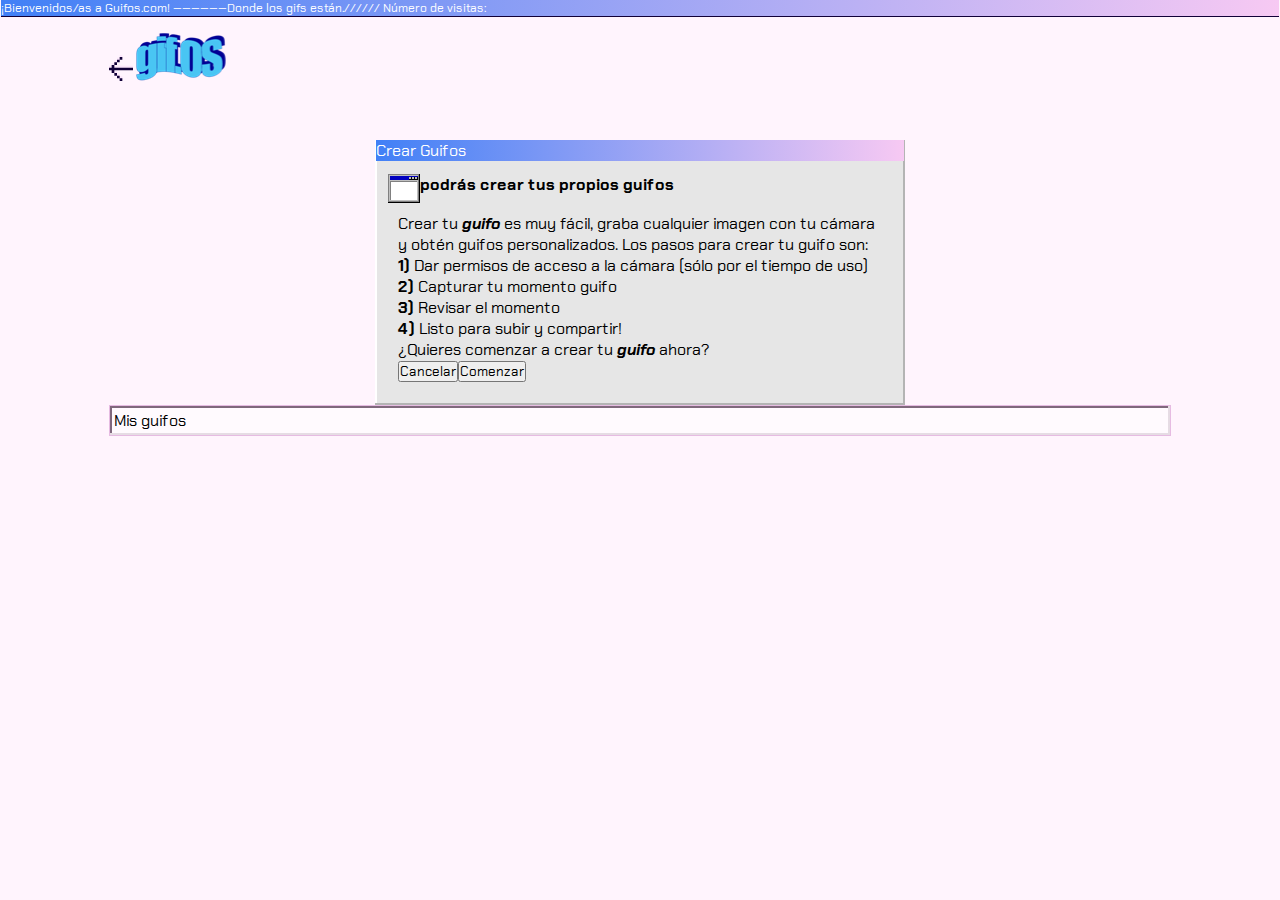
==== pages/crearGift.html @ 29ca1675 "maquetado de la pagina de Grabacion" ====
<!DOCTYPE html>
<html lang="en">
<head>
    <meta charset="UTF-8">
    <meta name="viewport" content="width=device-width, initial-scale=1.0">
    <link href="https://fonts.googleapis.com/css?family=Chakra+Petch:400,700&display=swap" rel="stylesheet"> 
    <link rel="stylesheet" href="../style/styleCrearGift.css">
    <title>Document</title>
</head>
<body>
    <header>
        <div class="titulos">
            <p>¡Bienvenidos/as a Guifos.com! ——————Donde los gifs están.////// Número de visitas:</p>
        </div>
        <div id="asf">
            <div class="contenedor_p">
                <img src="../image/assets/arrow.svg" alt="back">
                <img src="../image/assets/gifOF_logo.png" alt="Logo">   
            </div>
        </div>
    </header>
    <main>
        <div class="contenedor_p">
            <div class="panelCrearGift">
                <div class="headerGift"><p>Crear Guifos</p></div>
                <div class="mainCrearGif">
                    <div class="tituloMain">
                        <img src="../image/assets/window img.png" alt="window">
                        <p><spam class="negrilla">podrás crear tus propios guifos</span></p>
                    </div>
                    <div class="textMain">
                        <p>
                            Crear tu <samp class="negrillaItalic">guifo</samp> es muy fácil, graba cualquier imagen con tu cámara y obtén guifos personalizados. Los pasos para crear tu guifo son:<br>
                        <samp class="negrilla">1)</samp> Dar permisos de acceso a la cámara (sólo por el tiempo de uso)<br>
                        <samp class="negrilla">2)</samp> Capturar tu momento guifo<br>
                        <samp class="negrilla">3)</samp> Revisar el momento<br>
                        <samp class="negrilla">4)</samp> Listo para subir y compartir!<br>
                        ¿Quieres comenzar a crear tu <samp class="negrillaItalic">guifo</samp> ahora?
                        </p>
                        <button id="botonCancelar">Cancelar</button><button id="botonComenzar">Comenzar</button>
                    </div>
                </div>
                <div class="mainVideo" style="display: none;">
                    
                </div>
            </div>    
            <div class="subTitulo">
                <p>Mis guifos</p> 
            </div>
        </div>
        <script src="../script/videoRecord.js"></script>
    </main>
</body>
</html>
---- style/styleCrearGift.css ----
* {
  margin: 0;
  padding: 0;
  box-sizing: border-box;
  scroll-behavior: smooth;
  outline: none;
  font-family: "Chakra Petch"; }

body .titulos, body main .panelBuscar .titulo_seg, body main .panelSugerencias .contenedorSugerencias .sugerencia .menu, body main .panelTendencias #resultados .conteGif .foot, main .panelCrearGift .headerGift {
  height: 1.4%;
  width: 99.9%;
  background-image: linear-gradient(270deg, #F7C9F3, #4180F6);
  color: #ffff; }

body {
  background-color: #FFF4FD; }
  body .titulos {
    margin: auto;
    margin-bottom: 1px;
    box-shadow: 0 1px 0 0 #110038; }
  body .contenedor_p {
    width: 82.9%;
    margin: auto; }
  body header div {
    font-size: 12px; }
  body header #menu {
    display: flex;
    justify-content: space-between;
    align-items: center;
    padding-top: 2.4%;
    margin-bottom: 2.4%; }
    body header #menu ul {
      display: flex;
      justify-content: space-between;
      list-style: none; }
      body header #menu ul li {
        margin-right: 16px; }
      body header #menu ul .boton {
        display: block;
        width: 100%;
        padding: 9px 26px;
        text-decoration: none;
        border: 1px solid  #110038;
        box-shadow: inset -1px -1px 0 0 #997D97, inset 1px 1px 0 0 #FFFFFF;
        background-color: #F7C9F3;
        font-size: 16px;
        line-height: 18px; }
      body header #menu ul #misGift {
        display: block;
        padding: 9px 0px 9px 1px;
        text-decoration: none;
        font-size: 16px;
        line-height: 18px; }
  body main .panelBuscar {
    background: #E6E6E6;
    box-shadow: inset -2px -2px 0 0 #B4B4B4, inset 2px 2px 0 0 #FFFFFF;
    width: 82.8%;
    margin: auto;
    padding: 3px;
    margin-bottom: 3%; }
    body main .panelBuscar .titulo_seg {
      width: 100%;
      font-weight: bold;
      padding-left: 0.2%; }
    body main .panelBuscar #barraBuscar {
      width: 90%;
      margin: 16px;
      padding: 6px;
      background: #FFFFFF;
      border: 1px solid #979797;
      box-shadow: inset -2px -2px 0 0 #E6E6E6, inset 2px 2px 0 0 #000000; }
    body main .panelBuscar #botonBuscar {
      padding: 3px 8px;
      font-size: 16px;
      line-height: 18px; }
  body main .subTitulo {
    width: 100%;
    background: #FFFAFE;
    border: 1px solid #E6BBE2;
    box-shadow: inset -2px -2px 0 0 #E6DCE4, inset 2px 2px 0 0 #80687D;
    padding: 0.35%;
    margin-bottom: 2%; }
  body main .panelSugerencias .contenedorSugerencias {
    display: flex;
    justify-content: space-between;
    margin-bottom: 2%; }
    body main .panelSugerencias .contenedorSugerencias .sugerencia {
      width: 24.5%;
      background: #E6E6E6;
      padding: 3px;
      box-shadow: inset -2px -2px 0 0 #B4B4B4, inset 2px 2px 0 0 #FFFFFF; }
      body main .panelSugerencias .contenedorSugerencias .sugerencia .menu {
        height: auto; }
  body main .panelTendencias #resultados {
    display: grid;
    grid-template-columns: repeat(auto-fill, minmax(280px, 1fr));
    gap: 16px; }
    body main .panelTendencias #resultados .conteGif {
      display: flex; }
      body main .panelTendencias #resultados .conteGif .img {
        width: 100%;
        height: 100%; }
      body main .panelTendencias #resultados .conteGif .foot {
        display: none;
        height: auto; }

header #asf {
  margin-top: 1.3%;
  margin-bottom: 4.3%; }

main .negrilla {
  font-weight: bold; }
main .negrillaItalic {
  font-weight: bold;
  font-style: italic; }
main .panelCrearGift {
  width: 50%;
  margin: auto;
  background: #E6E6E6;
  box-shadow: inset -2px -2px 0 0 #B4B4B4, inset 2px 2px 0 0 #FFFFFF; }
  main .panelCrearGift .headerGift {
    width: 99.4%;
    margin: auto; }
  main .panelCrearGift .mainCrearGif {
    padding: 2.5%; }
    main .panelCrearGift .mainCrearGif .tituloMain {
      display: flex; }
    main .panelCrearGift .mainCrearGif .textMain {
      padding: 2%; }

/*# sourceMappingURL=styleCrearGift.css.map */
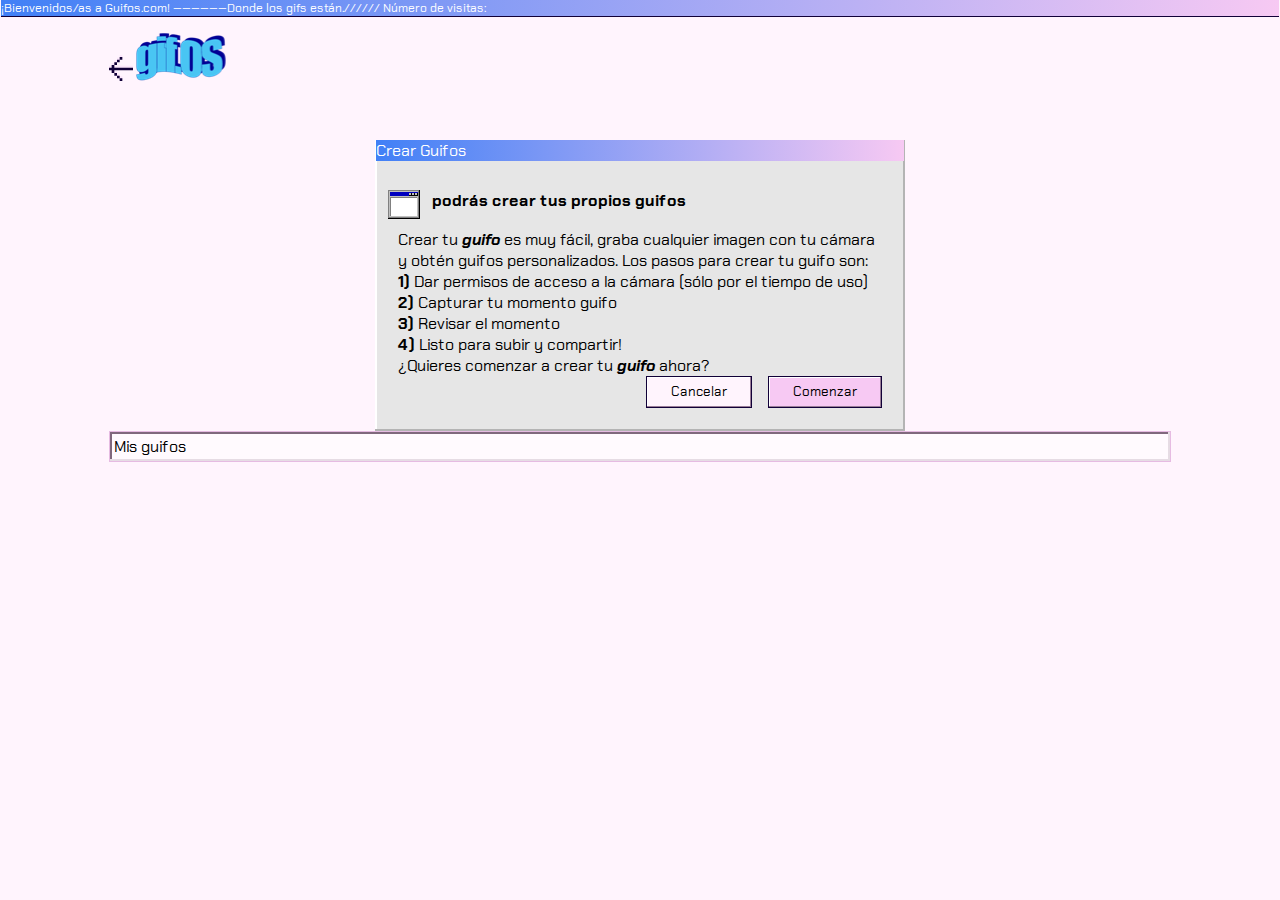
==== commit 3c918332: "finalizacion de conexion a api giphy, estilos y js" ====
--- a/pages/crearGift.html
+++ b/pages/crearGift.html
@@ -14,7 +14,7 @@
         </div>
         <div id="asf">
             <div class="contenedor_p">
-                <img src="../image/assets/arrow.svg" alt="back">
+                <img id="backHome" src="../image/assets/arrow.svg" alt="back">
                 <img src="../image/assets/gifOF_logo.png" alt="Logo">   
             </div>
         </div>
@@ -37,17 +37,58 @@
                         <samp class="negrilla">4)</samp> Listo para subir y compartir!<br>
                         ¿Quieres comenzar a crear tu <samp class="negrillaItalic">guifo</samp> ahora?
                         </p>
-                        <button id="botonCancelar">Cancelar</button><button id="botonComenzar">Comenzar</button>
+                        <div id="botones">
+                            <button id="botonCancelar" class="boton">Cancelar</button>
+                            <button id="botonComenzar" class="boton">Comenzar</button>
+                        </div>
                     </div>
                 </div>
                 <div class="mainVideo" style="display: none;">
-                    
+                    <div class="marcoVideo">
+                        <video id="video"></video>
+                        <img id="videoGuardado"  style="display: none;"></img>
+                        <div class="panelCarga" style="display: none;">
+                            <div class="carga">
+                                <img src="../image/assets/globe_img.png" alt="iconoCargando">
+                                <samp class="negrilla"><p>Estamos subiendo tu guifo…</p></samp>
+                            </div>
+                            <div class="carga">
+                                <div>barra de carga</div>
+                                <p>Tiempo restante: <samp id="rayado">38 años</samp> algunos minutos</p>
+                            </div>
+                        </div>
+                        
+                    </div>
+                    <div class="panelSubida" style="display: none;">
+                            <img  id="giftWind" src="" alt="">   
+                        <div class="carga">
+                            <p class="negrilla">Guifo creado con éxito</p>
+                            <button class="boton" id="botonCopiarGif" >Copiar Enlace Guifo</button>
+                            <button class="boton" >Descargar Guifo</button>
+                        </div>
+                    </div>
+                    <div id="panelGrabar">
+                        <button id="finalGrab" class="boton"  style="display: none;">Listo</button>
+                        <button id="CancelarSubida" class="boton"  style="display: none;">Cancelar</button>
+                        <div id="botonesRepertirGrab" style="display: none;">
+                            <button id="repetirGrab" class="boton" >Repetir Captura</button>
+                            <button id="subirGrab" class="boton">Subir Guifo</button>
+                        </div>
+                        <button class="boton" id="botonGrabar"><span class="botonTexto">Grabar</span></button>
+                        <button id="botonPausar" style="display: none;"><span class="botonTexto">Listo</span></button>
+                            <div id="timer" class="subTitulo" style="display: none;">
+                                <p>--:--</p>  
+                             </div> 
+                    </div>         
                 </div>
             </div>    
             <div class="subTitulo">
                 <p>Mis guifos</p> 
             </div>
+            <div id="misGif">
+            </div>
         </div>
+        <script src="https://www.WebRTC-Experiment.com/RecordRTC.js"></script>
         <script src="../script/videoRecord.js"></script>
     </main>
 </body>
--- a/style/styleCrearGift.css
+++ b/style/styleCrearGift.css
@@ -108,6 +108,12 @@
   margin-top: 1.3%;
   margin-bottom: 4.3%; }
 
+.boton {
+  background: #F7C9F3;
+  border: 1px solid #110038;
+  box-shadow: inset -1px -1px 0 0 #997D97, inset 1px 1px 0 0 #FFFFFF;
+  padding: 0.4rem 1.5rem; }
+
 main .negrilla {
   font-weight: bold; }
 main .negrillaItalic {
@@ -120,12 +126,110 @@
   box-shadow: inset -2px -2px 0 0 #B4B4B4, inset 2px 2px 0 0 #FFFFFF; }
   main .panelCrearGift .headerGift {
     width: 99.4%;
-    margin: auto; }
+    margin: auto;
+    margin-bottom: 1em; }
   main .panelCrearGift .mainCrearGif {
     padding: 2.5%; }
     main .panelCrearGift .mainCrearGif .tituloMain {
       display: flex; }
+      main .panelCrearGift .mainCrearGif .tituloMain p {
+        margin-left: 12px; }
     main .panelCrearGift .mainCrearGif .textMain {
       padding: 2%; }
+      main .panelCrearGift .mainCrearGif .textMain #botones {
+        display: flex;
+        flex-direction: row;
+        justify-content: flex-end; }
+        main .panelCrearGift .mainCrearGif .textMain #botones #botonCancelar {
+          margin-right: 16px;
+          background: #FFF4FD; }
+  main .panelCrearGift .mainVideo #video {
+    width: 100%;
+    padding: 2px;
+    display: block;
+    margin: auto; }
+  main .panelCrearGift .mainVideo #videoGuardado {
+    width: 100%;
+    padding: 2px;
+    display: block;
+    margin: auto; }
+  main .panelCrearGift .mainVideo .panelCarga {
+    padding: 15% 0%;
+    width: 100%;
+    display: flex;
+    flex-direction: column;
+    justify-content: center;
+    align-items: center;
+    background: #FFFFFF;
+    border: 1px solid #979797;
+    box-shadow: inset -2px -2px 0 0 #E6E6E6, inset 2px 2px 0 0 #000000; }
+    main .panelCrearGift .mainVideo .panelCarga .carga {
+      margin: 2.5% 0;
+      display: flex;
+      flex-direction: column;
+      justify-content: center;
+      align-items: center; }
+      main .panelCrearGift .mainVideo .panelCarga .carga #rayado {
+        text-decoration: line-through; }
+  main .panelCrearGift .mainVideo .panelSubida {
+    display: flex;
+    padding: 2.7%;
+    justify-content: space-between; }
+    main .panelCrearGift .mainVideo .panelSubida #giftWind {
+      width: 50%;
+      background: #E6E6E6;
+      box-shadow: inset -2px -2px 0 0 #B4B4B4, inset 2px 2px 0 0 #FFFFFF;
+      border: 1px solid #979797;
+      box-shadow: inset -2px -2px 0 0 #E6E6E6, inset 2px 2px 0 0 #000000;
+      padding: 2px; }
+  main .panelCrearGift .mainVideo .marcoVideo {
+    width: 95%;
+    margin: auto;
+    border: 1px solid #979797;
+    box-shadow: inset -2px -2px 0 0 #E6E6E6, inset 2px 2px 0 0 #000000; }
+  main .panelCrearGift .mainVideo #panelGrabar {
+    width: 95%;
+    margin: auto;
+    display: flex;
+    flex-direction: row-reverse;
+    justify-content: space-between;
+    padding-bottom: 2%;
+    margin-top: 1em; }
+    main .panelCrearGift .mainVideo #panelGrabar #timer {
+      width: auto; }
+    main .panelCrearGift .mainVideo #panelGrabar #CancelarSubida {
+      background: #FFF4FD; }
+    main .panelCrearGift .mainVideo #panelGrabar #botonPausar {
+      height: 2.5em;
+      background: #FF6161;
+      border: 1px solid #110038;
+      box-shadow: inset -1px -1px 0 0 #993A3A, inset 1px 1px 0 0 #FFFFFF; }
+    main .panelCrearGift .mainVideo #panelGrabar #botonPausar::before {
+      content: "";
+      padding: 0.37rem 1.2rem;
+      margin-top: -3px;
+      margin-bottom: -3px;
+      margin-left: -3px;
+      background-repeat: no-repeat;
+      background-position: center;
+      border-right: 1px solid #110038;
+      background-image: url("../image/assets/recording.svg"); }
+  main .panelCrearGift .mainVideo #botonGrabar {
+    background: #F7C9F3;
+    border: 1px solid #110038;
+    box-shadow: inset -1px -1px 0 0 #997D97, inset 1px 1px 0 0 #FFFFFF;
+    padding: 0.3rem 0rem; }
+  main .panelCrearGift .mainVideo .botonTexto {
+    padding: 0.25rem 1.9rem; }
+  main .panelCrearGift .mainVideo #botonGrabar::before {
+    content: "";
+    padding: 0.37rem 1.2rem;
+    margin-top: -3px;
+    margin-bottom: -3px;
+    margin-left: -3px;
+    background-repeat: no-repeat;
+    background-position: center;
+    border-right: 1px solid #110038;
+    background-image: url("../image/assets/camera.svg"); }
 
 /*# sourceMappingURL=styleCrearGift.css.map */
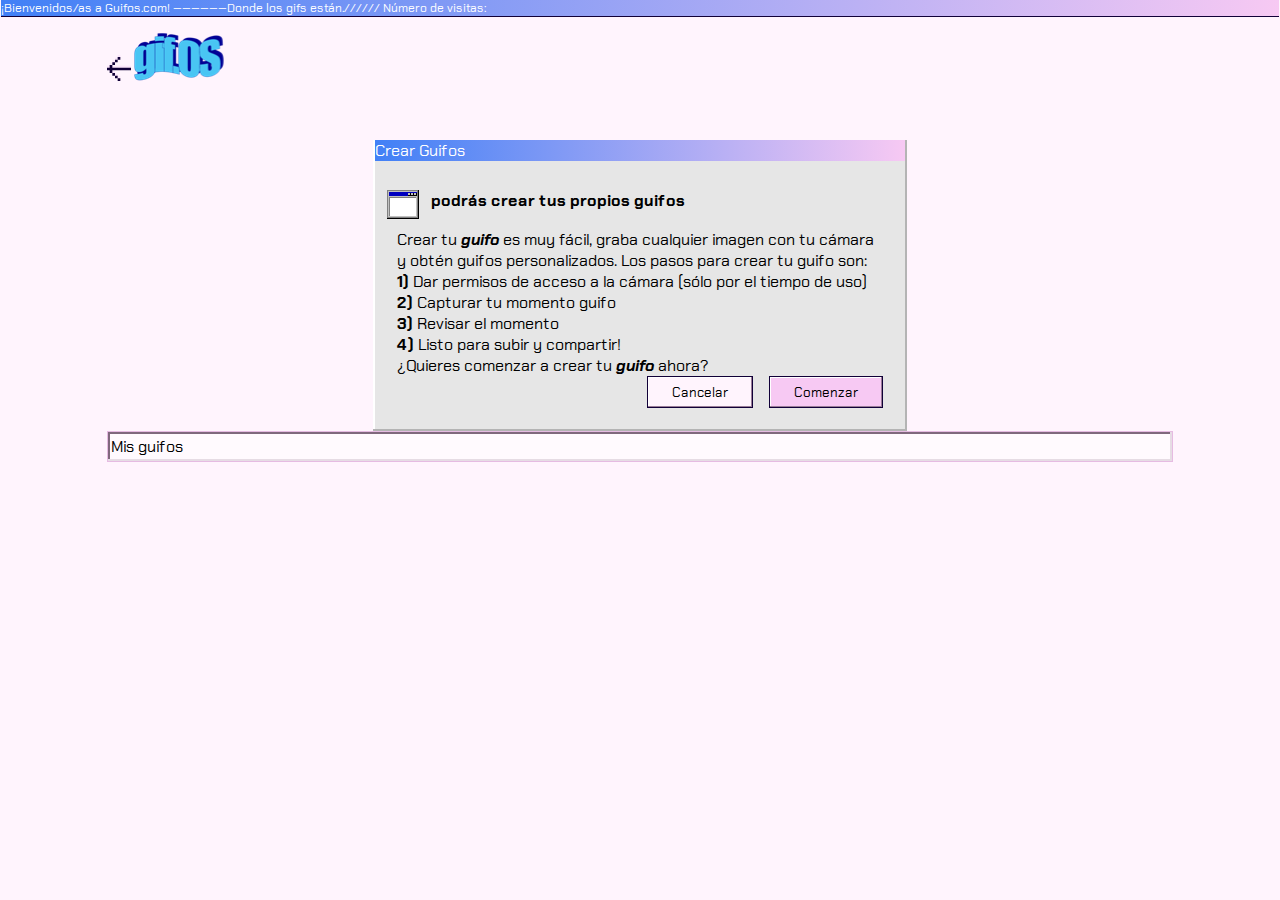
==== commit 7c9e5988: "lista de temas" ====
--- a/pages/crearGift.html
+++ b/pages/crearGift.html
@@ -38,7 +38,7 @@
                         ¿Quieres comenzar a crear tu <samp class="negrillaItalic">guifo</samp> ahora?
                         </p>
                         <div id="botones">
-                            <button id="botonCancelar" class="boton">Cancelar</button>
+                            <button id="botonCancelar" class="boton"><p>Cancelar</p></button>
                             <button id="botonComenzar" class="boton">Comenzar</button>
                         </div>
                     </div>
--- a/style/styleCrearGift.css
+++ b/style/styleCrearGift.css
@@ -19,7 +19,7 @@
     margin-bottom: 1px;
     box-shadow: 0 1px 0 0 #110038; }
   body .contenedor_p {
-    width: 82.9%;
+    width: 83.33%;
     margin: auto; }
   body header div {
     font-size: 12px; }
@@ -35,6 +35,24 @@
       list-style: none; }
       body header #menu ul li {
         margin-right: 16px; }
+      body header #menu ul #eligirTema #menuTema {
+        margin: auto;
+        display: block;
+        padding: 5px 0px 5px 15px;
+        background: #E6E6E6;
+        box-shadow: inset -2px -2px 0 0 #B4B4B4, inset 2px 2px 0 0 #FFFFFF; }
+        body header #menu ul #eligirTema #menuTema li {
+          padding-bottom: 5px; }
+          body header #menu ul #eligirTema #menuTema li .botonTema {
+            padding: 4px;
+            display: block;
+            width: 90%;
+            margin: auto;
+            background: #F0F0F0;
+            border: 1px solid #808080;
+            box-shadow: inset -1px -1px 0 0 #B4B4B4, inset 1px 1px 0 0 #FFFFFF; }
+            body header #menu ul #eligirTema #menuTema li .botonTema:hover {
+              background: #FFF4FD; }
       body header #menu ul .boton {
         display: block;
         width: 100%;
@@ -90,16 +108,24 @@
       padding: 3px;
       box-shadow: inset -2px -2px 0 0 #B4B4B4, inset 2px 2px 0 0 #FFFFFF; }
       body main .panelSugerencias .contenedorSugerencias .sugerencia .menu {
+        display: flex;
+        justify-content: space-between;
         height: auto; }
   body main .panelTendencias #resultados {
-    display: grid;
-    grid-template-columns: repeat(auto-fill, minmax(280px, 1fr));
-    gap: 16px; }
+    display: flex;
+    flex-direction: row;
+    flex-wrap: wrap;
+    justify-content: space-between; }
     body main .panelTendencias #resultados .conteGif {
-      display: flex; }
-      body main .panelTendencias #resultados .conteGif .img {
-        width: 100%;
-        height: 100%; }
+      display: flex;
+      margin: 10px 0px; }
+      body main .panelTendencias #resultados .conteGif img {
+        padding: 2px;
+        width: auto;
+        height: 18rem; }
+        body main .panelTendencias #resultados .conteGif img:hover {
+          background: #E6E6E6;
+          box-shadow: inset -2px -2px 0 0 #B4B4B4, inset 2px 2px 0 0 #FFFFFF; }
       body main .panelTendencias #resultados .conteGif .foot {
         display: none;
         height: auto; }
@@ -143,6 +169,9 @@
         main .panelCrearGift .mainCrearGif .textMain #botones #botonCancelar {
           margin-right: 16px;
           background: #FFF4FD; }
+          main .panelCrearGift .mainCrearGif .textMain #botones #botonCancelar:hover {
+            background: #F0E5EE;
+            border: 1px dotted #110038; }
   main .panelCrearGift .mainVideo #video {
     width: 100%;
     padding: 2px;
@@ -182,6 +211,11 @@
       border: 1px solid #979797;
       box-shadow: inset -2px -2px 0 0 #E6E6E6, inset 2px 2px 0 0 #000000;
       padding: 2px; }
+    main .panelCrearGift .mainVideo .panelSubida .carga .boton {
+      background: #FFF4FD; }
+      main .panelCrearGift .mainVideo .panelSubida .carga .boton:hover {
+        background: #F0E5EE;
+        border: 1px dotted #110038; }
   main .panelCrearGift .mainVideo .marcoVideo {
     width: 95%;
     margin: auto;
@@ -199,6 +233,9 @@
       width: auto; }
     main .panelCrearGift .mainVideo #panelGrabar #CancelarSubida {
       background: #FFF4FD; }
+      main .panelCrearGift .mainVideo #panelGrabar #CancelarSubida:hover {
+        background: #F0E5EE;
+        border: 1px dotted #110038; }
     main .panelCrearGift .mainVideo #panelGrabar #botonPausar {
       height: 2.5em;
       background: #FF6161;
@@ -214,6 +251,11 @@
       background-position: center;
       border-right: 1px solid #110038;
       background-image: url("../image/assets/recording.svg"); }
+    main .panelCrearGift .mainVideo #panelGrabar #repetirGrab {
+      background: #FFF4FD; }
+      main .panelCrearGift .mainVideo #panelGrabar #repetirGrab:hover {
+        background: #F0E5EE;
+        border: 1px dotted #110038; }
   main .panelCrearGift .mainVideo #botonGrabar {
     background: #F7C9F3;
     border: 1px solid #110038;
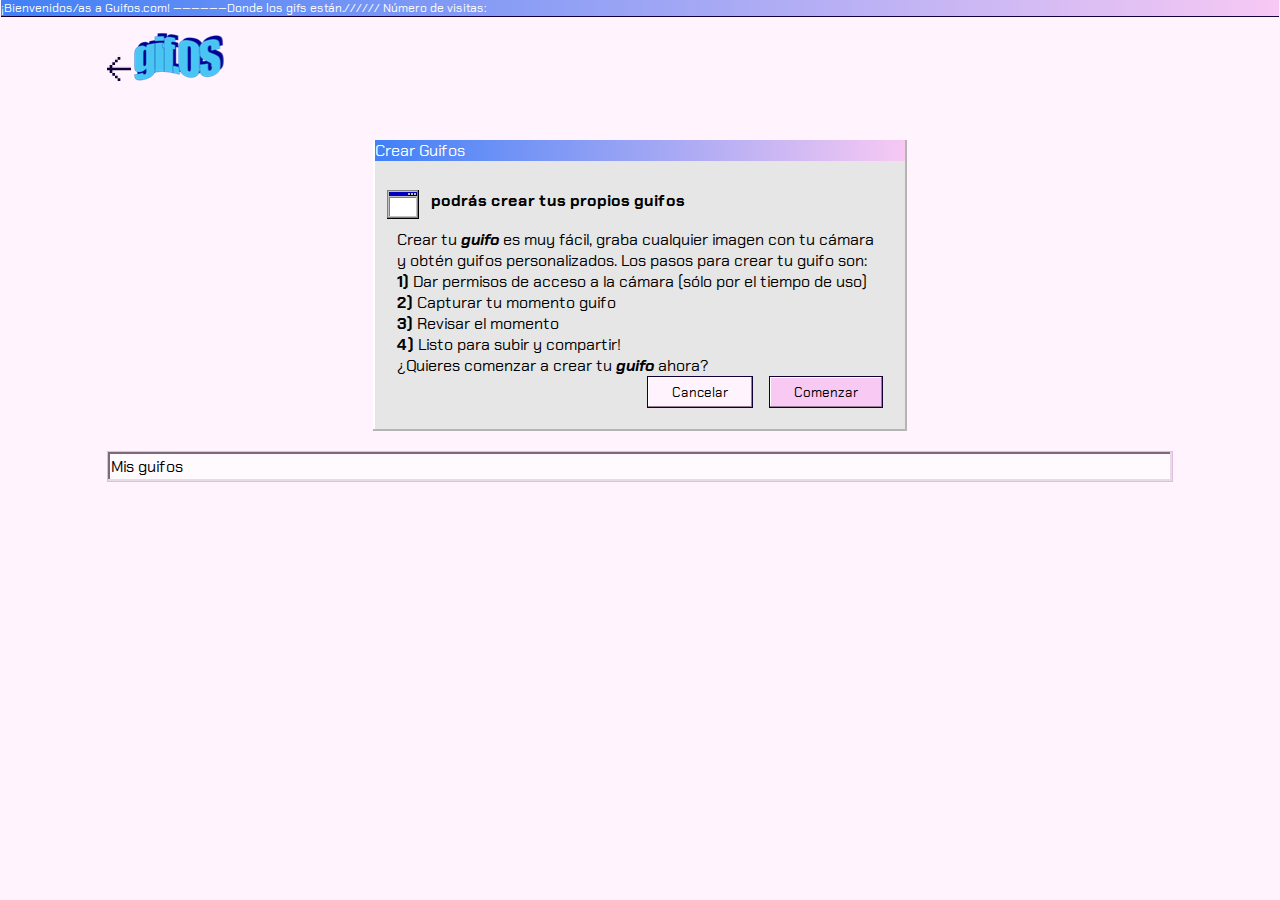
==== commit b4b45f70: "correccion de paneles de sugerencia" ====
--- a/pages/crearGift.html
+++ b/pages/crearGift.html
@@ -25,8 +25,8 @@
                 <div class="headerGift"><p>Crear Guifos</p></div>
                 <div class="mainCrearGif">
                     <div class="tituloMain">
-                        <img src="../image/assets/window img.png" alt="window">
-                        <p><spam class="negrilla">podrás crear tus propios guifos</span></p>
+                        <img src="../image/assets/window_img.png" alt="window">
+                        <p><spam class="negrilla">podrás crear tus propios guifos</spam></p>
                     </div>
                     <div class="textMain">
                         <p>
@@ -46,7 +46,7 @@
                 <div class="mainVideo" style="display: none;">
                     <div class="marcoVideo">
                         <video id="video"></video>
-                        <img id="videoGuardado"  style="display: none;"></img>
+                        <img id="videoGuardado"  style="display: none;" src="../giphy.gif" alt="gifCreado">
                         <div class="panelCarga" style="display: none;">
                             <div class="carga">
                                 <img src="../image/assets/globe_img.png" alt="iconoCargando">
@@ -60,7 +60,7 @@
                         
                     </div>
                     <div class="panelSubida" style="display: none;">
-                            <img  id="giftWind" src="" alt="">   
+                            <img  id="giftWind"  src="../giphy.gif" alt="gifSubido">   
                         <div class="carga">
                             <p class="negrilla">Guifo creado con éxito</p>
                             <button class="boton" id="botonCopiarGif" >Copiar Enlace Guifo</button>
--- a/style/styleCrearGift.css
+++ b/style/styleCrearGift.css
@@ -74,23 +74,35 @@
     box-shadow: inset -2px -2px 0 0 #B4B4B4, inset 2px 2px 0 0 #FFFFFF;
     width: 82.8%;
     margin: auto;
-    padding: 3px;
-    margin-bottom: 3%; }
+    padding: 3px; }
     body main .panelBuscar .titulo_seg {
       width: 100%;
       font-weight: bold;
       padding-left: 0.2%; }
-    body main .panelBuscar #barraBuscar {
-      width: 90%;
-      margin: 16px;
-      padding: 6px;
-      background: #FFFFFF;
-      border: 1px solid #979797;
-      box-shadow: inset -2px -2px 0 0 #E6E6E6, inset 2px 2px 0 0 #000000; }
-    body main .panelBuscar #botonBuscar {
-      padding: 3px 8px;
-      font-size: 16px;
-      line-height: 18px; }
+    body main .panelBuscar #buscarForm {
+      display: flex;
+      align-items: center; }
+      body main .panelBuscar #buscarForm #barraBuscar {
+        width: 85%;
+        margin: 16px;
+        padding: 6px;
+        background: #FFFFFF;
+        border: 1px solid #979797;
+        box-shadow: inset -2px -2px 0 0 #E6E6E6, inset 2px 2px 0 0 #000000; }
+      body main .panelBuscar #buscarForm #botonBuscar {
+        width: 10%;
+        height: 36px;
+        padding: 6px 0px;
+        font-size: 16px;
+        line-height: 18px; }
+  body main #panelsugeBusq {
+    padding: 17px 129px 16px 16px; }
+    body main #panelsugeBusq p {
+      width: 92.5%;
+      padding: 6px 0px 6px 15px;
+      border: 1px solid #808080;
+      box-shadow: inset -1px -1px 0 0 #B4B4B4, inset 1px 1px 0 0 #FFFFFF;
+      margin-bottom: 10px; }
   body main .subTitulo {
     width: 100%;
     background: #FFFAFE;
@@ -98,37 +110,66 @@
     box-shadow: inset -2px -2px 0 0 #E6DCE4, inset 2px 2px 0 0 #80687D;
     padding: 0.35%;
     margin-bottom: 2%; }
-  body main .panelSugerencias .contenedorSugerencias {
-    display: flex;
-    justify-content: space-between;
-    margin-bottom: 2%; }
-    body main .panelSugerencias .contenedorSugerencias .sugerencia {
-      width: 24.5%;
-      background: #E6E6E6;
-      padding: 3px;
-      box-shadow: inset -2px -2px 0 0 #B4B4B4, inset 2px 2px 0 0 #FFFFFF; }
-      body main .panelSugerencias .contenedorSugerencias .sugerencia .menu {
-        display: flex;
-        justify-content: space-between;
-        height: auto; }
+  body main .panelSugerencias {
+    margin-top: 3%; }
+    body main .panelSugerencias .contenedorSugerencias {
+      display: flex;
+      justify-content: space-between;
+      margin-bottom: 2%; }
+      body main .panelSugerencias .contenedorSugerencias .sugerencia {
+        width: 24.5%;
+        height: 313px;
+        background: #E6E6E6;
+        padding: 3px;
+        box-shadow: inset -2px -2px 0 0 #B4B4B4, inset 2px 2px 0 0 #FFFFFF; }
+        body main .panelSugerencias .contenedorSugerencias .sugerencia .menu {
+          display: flex;
+          justify-content: space-between;
+          height: auto; }
+        body main .panelSugerencias .contenedorSugerencias .sugerencia .gifSug {
+          width: 100%;
+          height: 280px;
+          z-index: 0; }
+        body main .panelSugerencias .contenedorSugerencias .sugerencia .botonAzul {
+          padding: 3px;
+          background: #4180F6;
+          color: #FFFFFF;
+          position: relative;
+          z-index: 100;
+          top: -15%;
+          left: 1.5%; }
+          body main .panelSugerencias .contenedorSugerencias .sugerencia .botonAzul:hover {
+            border: 1px dotted #110038; }
+  body main .botonAzul {
+    padding: 0.5% 0.7%;
+    background: #4180F6;
+    color: #FFFFFF; }
   body main .panelTendencias #resultados {
     display: flex;
     flex-direction: row;
     flex-wrap: wrap;
     justify-content: space-between; }
     body main .panelTendencias #resultados .conteGif {
-      display: flex;
+      display: block;
       margin: 10px 0px; }
       body main .panelTendencias #resultados .conteGif img {
         padding: 2px;
-        width: auto;
-        height: 18rem; }
+        width: 100%;
+        height: 18rem;
+        z-index: 0; }
         body main .panelTendencias #resultados .conteGif img:hover {
           background: #E6E6E6;
           box-shadow: inset -2px -2px 0 0 #B4B4B4, inset 2px 2px 0 0 #FFFFFF; }
+        body main .panelTendencias #resultados .conteGif img:hover ~ .foot {
+          display: block; }
       body main .panelTendencias #resultados .conteGif .foot {
         display: none;
-        height: auto; }
+        height: 24px;
+        width: 99.2%;
+        margin: auto;
+        position: relative;
+        top: -9.6%;
+        z-index: 100; }
 
 header #asf {
   margin-top: 1.3%;
@@ -149,6 +190,7 @@
   width: 50%;
   margin: auto;
   background: #E6E6E6;
+  margin-bottom: 20px;
   box-shadow: inset -2px -2px 0 0 #B4B4B4, inset 2px 2px 0 0 #FFFFFF; }
   main .panelCrearGift .headerGift {
     width: 99.4%;
@@ -273,5 +315,12 @@
     background-position: center;
     border-right: 1px solid #110038;
     background-image: url("../image/assets/camera.svg"); }
+main #misGif {
+  display: flex;
+  flex-direction: row;
+  flex-wrap: wrap;
+  justify-content: space-between; }
+  main #misGif .conteGif {
+    margin: 10px 0px; }
 
 /*# sourceMappingURL=styleCrearGift.css.map */
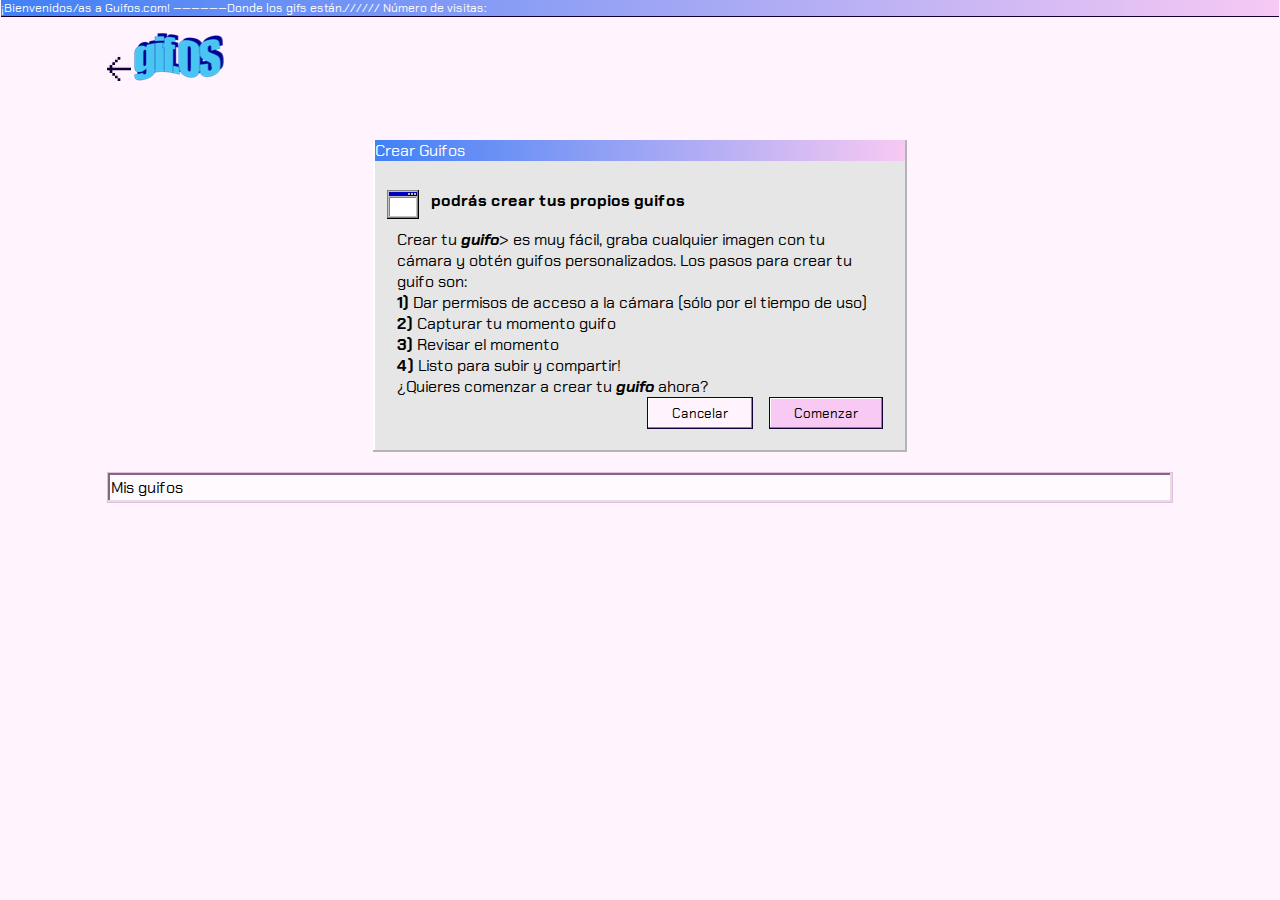
==== commit c7391e9e: "correccion de estructura html" ====
--- a/pages/crearGift.html
+++ b/pages/crearGift.html
@@ -26,19 +26,19 @@
                 <div class="mainCrearGif">
                     <div class="tituloMain">
                         <img src="../image/assets/window_img.png" alt="window">
-                        <p><spam class="negrilla">podrás crear tus propios guifos</spam></p>
+                        <p><b>podrás crear tus propios guifos</b></p>
                     </div>
                     <div class="textMain">
                         <p>
-                            Crear tu <samp class="negrillaItalic">guifo</samp> es muy fácil, graba cualquier imagen con tu cámara y obtén guifos personalizados. Los pasos para crear tu guifo son:<br>
-                        <samp class="negrilla">1)</samp> Dar permisos de acceso a la cámara (sólo por el tiempo de uso)<br>
-                        <samp class="negrilla">2)</samp> Capturar tu momento guifo<br>
-                        <samp class="negrilla">3)</samp> Revisar el momento<br>
-                        <samp class="negrilla">4)</samp> Listo para subir y compartir!<br>
-                        ¿Quieres comenzar a crear tu <samp class="negrillaItalic">guifo</samp> ahora?
+                            Crear tu <i><b>guifo</b></i>> es muy fácil, graba cualquier imagen con tu cámara y obtén guifos personalizados. Los pasos para crear tu guifo son:<br>
+                        <b>1)</b> Dar permisos de acceso a la cámara (sólo por el tiempo de uso)<br>
+                        <b>2)</b> Capturar tu momento guifo<br>
+                        <b>3)</b> Revisar el momento<br>
+                        <b>4)</b> Listo para subir y compartir!<br>
+                        ¿Quieres comenzar a crear tu <i><b>guifo</b></i> ahora?
                         </p>
                         <div id="botones">
-                            <button id="botonCancelar" class="boton"><p>Cancelar</p></button>
+                            <button id="botonCancelar" class="boton">Cancelar</button>
                             <button id="botonComenzar" class="boton">Comenzar</button>
                         </div>
                     </div>
@@ -50,14 +50,13 @@
                         <div class="panelCarga" style="display: none;">
                             <div class="carga">
                                 <img src="../image/assets/globe_img.png" alt="iconoCargando">
-                                <samp class="negrilla"><p>Estamos subiendo tu guifo…</p></samp>
+                                <p><b>Estamos subiendo tu guifo…</b></p>
                             </div>
                             <div class="carga">
                                 <div>barra de carga</div>
-                                <p>Tiempo restante: <samp id="rayado">38 años</samp> algunos minutos</p>
+                                <p>Tiempo restante: <u>38 años</u> algunos minutos</p>
                             </div>
                         </div>
-                        
                     </div>
                     <div class="panelSubida" style="display: none;">
                             <img  id="giftWind"  src="../giphy.gif" alt="gifSubido">   
--- a/style/styleCrearGift.css
+++ b/style/styleCrearGift.css
@@ -94,15 +94,24 @@
         height: 36px;
         padding: 6px 0px;
         font-size: 16px;
-        line-height: 18px; }
+        line-height: 18px;
+        background: #F7C9F3;
+        border: 1px solid #110038;
+        box-shadow: inset -1px -1px 0 0 #997D97, inset 1px 1px 0 0 #FFFFFF; }
+        body main .panelBuscar #buscarForm #botonBuscar:disabled {
+          background: none;
+          border: none; }
   body main #panelsugeBusq {
     padding: 17px 129px 16px 16px; }
-    body main #panelsugeBusq p {
+    body main #panelsugeBusq .sugerenciaBusq {
       width: 92.5%;
       padding: 6px 0px 6px 15px;
       border: 1px solid #808080;
       box-shadow: inset -1px -1px 0 0 #B4B4B4, inset 1px 1px 0 0 #FFFFFF;
       margin-bottom: 10px; }
+      body main #panelsugeBusq .sugerenciaBusq:hover {
+        border: 1px dotted #110038;
+        background: #DBDBDB; }
   body main .subTitulo {
     width: 100%;
     background: #FFFAFE;
